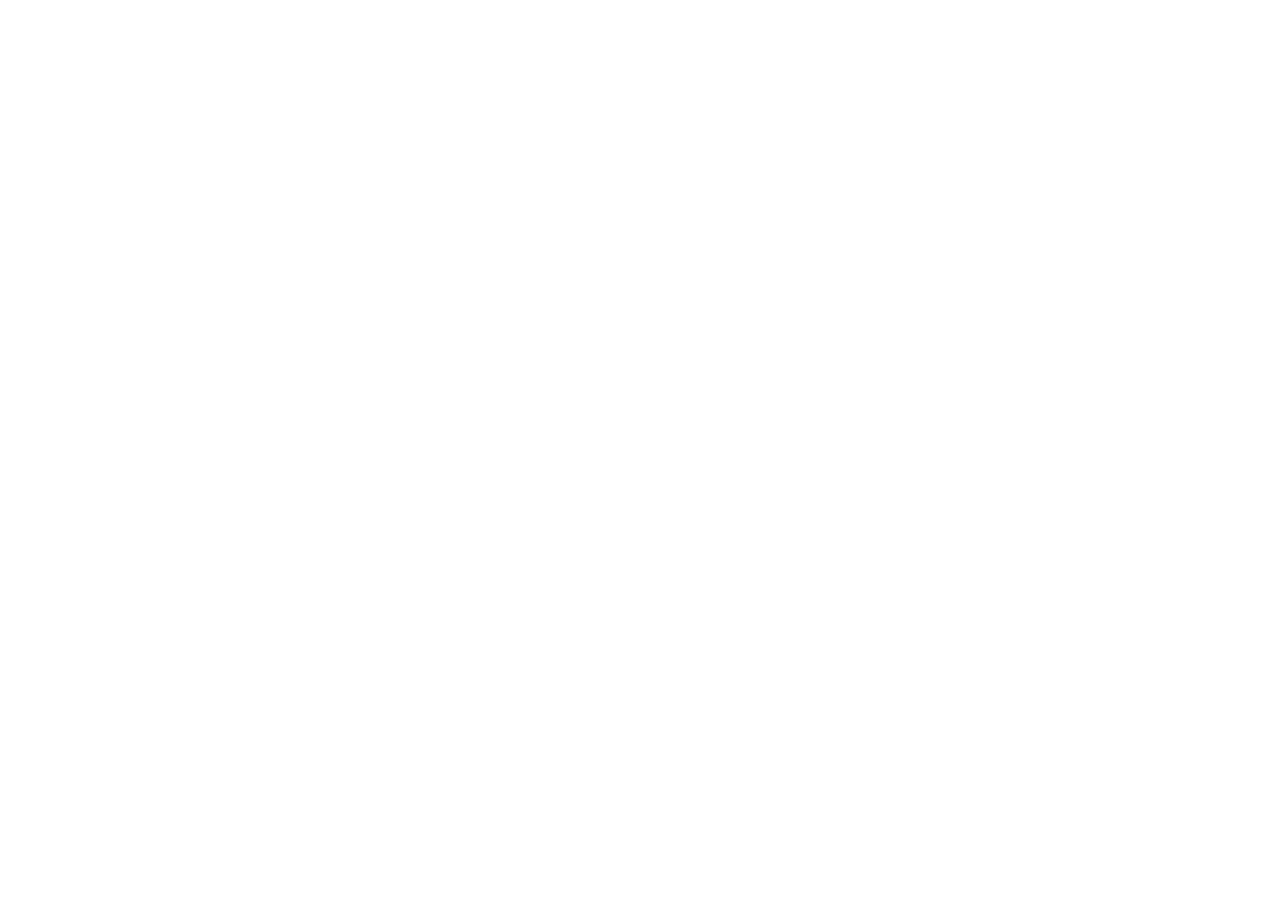
==== index.html @ 5f2b8afc "Update index.html" ====
<!DOCTYPE html>
<html>
<head>
<meta name="viewport" content="width=device-width, initial-scale=1">
<style>
body, html {
  height: 100%;
  margin: 0;
}

.bg {
  /* The image used */
  background-image: url("https://hosting.photobucket.com/images/ae89/bandos4eva/tumblr_b125598beeda5c6f0733e1333bab36f0_df1c3421_540.gif");

  /* Full height */
  height: 100%; 

  /* Center and scale the image nicely */
  background-position: center;
  background-repeat: no-repeat;
  background-size: cover;
}
</style>
</head>
<body>

<div class="bg"></div>

</body>
</html>
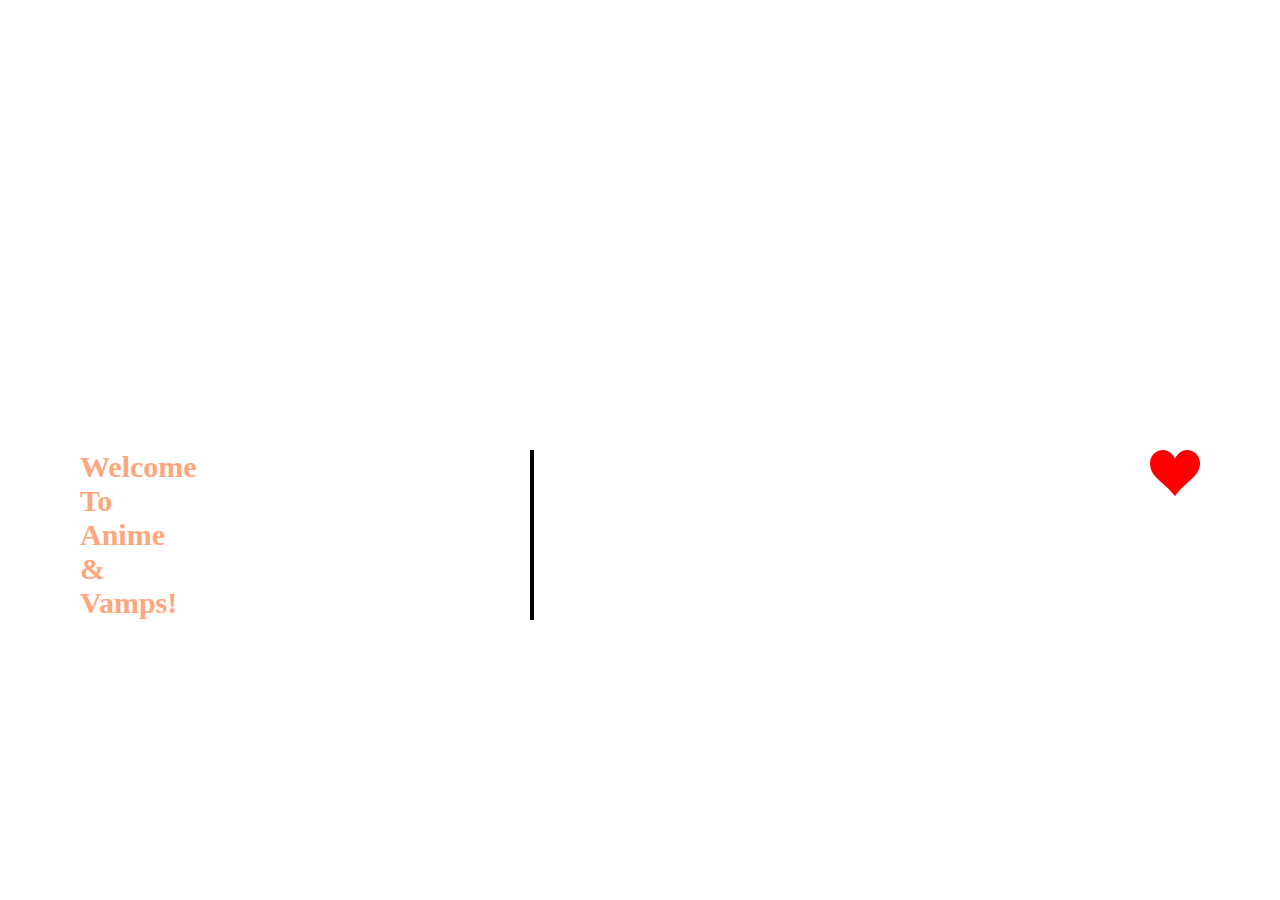
==== commit 42ee8ede: "Update index.html" ====
--- a/index.html
+++ b/index.html
@@ -10,7 +10,7 @@
 
 .bg {
   /* The image used */
-  background-image: url("https://hosting.photobucket.com/images/ae89/bandos4eva/tumblr_b125598beeda5c6f0733e1333bab36f0_df1c3421_540.gif");
+  background-image: url("https://u.cubeupload.com/Gruwpy/6676c88c9613ae304547.gif");
 
   /* Full height */
   height: 100%; 
@@ -25,6 +25,24 @@
 <body>
 
 <div class="bg"></div>
+<link rel="stylesheet" type="text/css" href="style.css" />
+<section>
+  <div class="showcase">
+    <div class="ptext">
+      <h2>Welcome<h2>
+        <h2>to<h2> 
+        <h2>Anime<h2>
+        <h2>&<h2>
+        <h2>Vamps!</h2>
+     </div>
+  </div>
+</section>
 
 </body>
 </html>
+
+          
+<svg class="heart" viewBox="0 0 32 29.6">
+  <path d="M23.6,0c-3.4,0-6.3,2.7-7.6,5.6C14.7,2.7,11.8,0,8.4,0C3.8,0,0,3.8,0,8.4c0,9.4,9.5,11.9,16,21.2
+	c6.1-9.3,16-12.1,16-21.2C32,3.8,28.2,0,23.6,0z"/>
+</svg>
--- a/style.css
+++ b/style.css
@@ -0,0 +1,51 @@
+.ptext{
+  position: absolute;
+  top: 50%;
+  left: 80px;
+}
+.showcase h1{
+  font-size:30px;
+  color: #6f707f;
+  font-family: "Tempus Sans ITC";
+  font-weight: bold;
+  margin-bottom: 30px;
+}
+.showcase h2{
+  font-size: 30px;
+  text-transform: capitalize;
+  overflow: hidden;
+  white-space: nowrap;
+  border-right: 4px solid black;
+  width: 30ch;
+  color:#ffa67d;
+   margin: 0 auto;
+  font-family: consolas;
+  animation: typist 7s steps(80) infinite, blink step-end 1s infinite;
+}
+@keyframes typist{
+  0%{width: 0ch;}
+  47%{width: 7ch;}
+  70%{width: 7ch;}
+  75%{width: 0ch;}
+  100%{ width: 0ch;}
+}
+@keyframes blink{
+  from, to{border-color: transparent;}
+  50%{border-color: orange;}
+}
+
+
+.heart {
+  fill: red;
+  position: absolute;
+  top: 50%;
+  right: 80px;
+  width: 50px;
+  animation: pulse 1s ease infinite, 
+}
+
+@keyframes pulse {
+  0% { transform: scale(1); }
+  50% { transform: scale(1.3); }
+  100% { transform: scale(1); }
+}
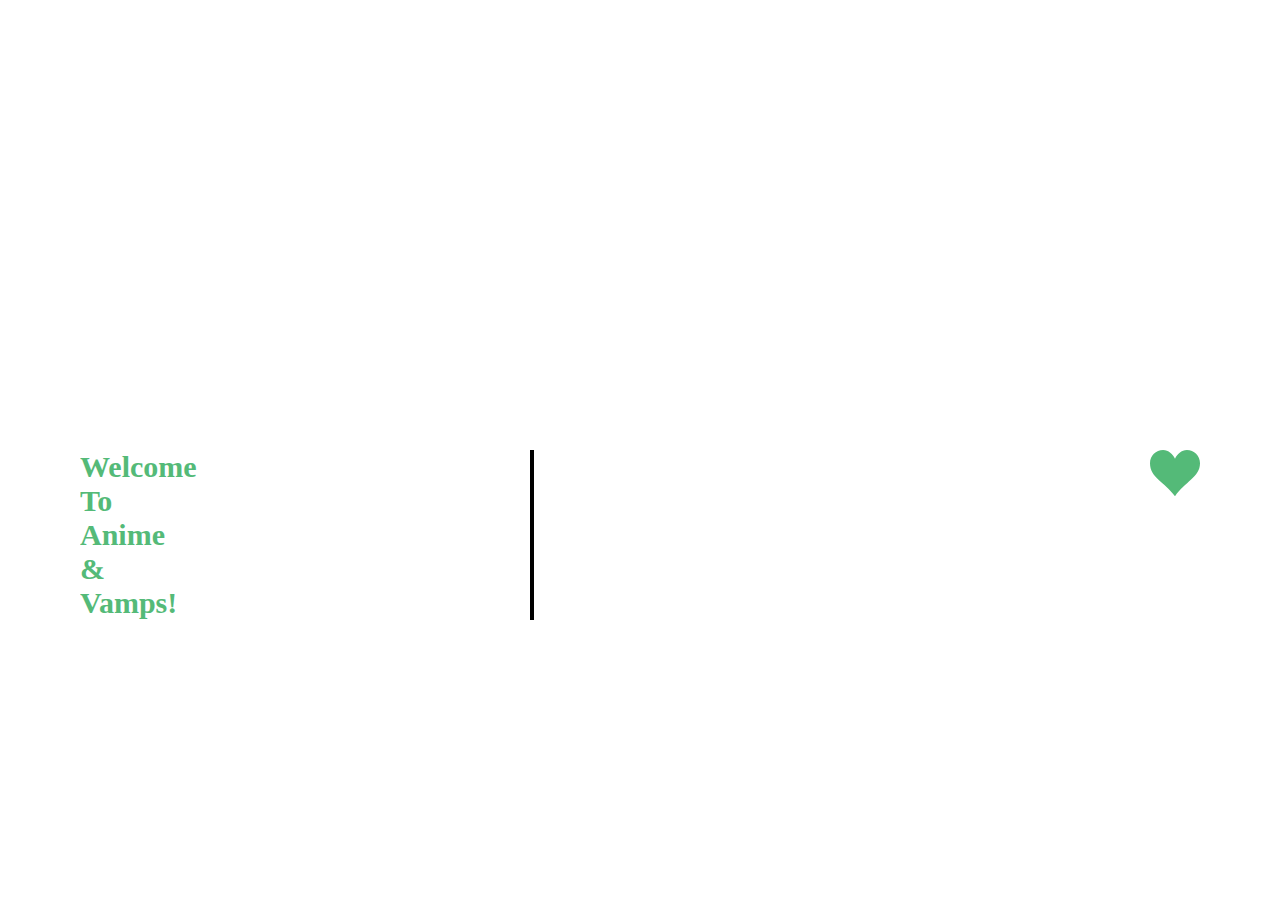
==== commit e4147af5: "Update index.html" ====
--- a/index.html
+++ b/index.html
@@ -10,7 +10,7 @@
 
 .bg {
   /* The image used */
-  background-image: url("https://u.cubeupload.com/Gruwpy/6676c88c9613ae304547.gif");
+  background-image: url("https://u.cubeupload.com/Gruwpy/valenbluetine.gif");
 
   /* Full height */
   height: 100%; 
--- a/style.css
+++ b/style.css
@@ -17,7 +17,7 @@
   white-space: nowrap;
   border-right: 4px solid black;
   width: 30ch;
-  color:#ffa67d;
+  color:#54BA78;
    margin: 0 auto;
   font-family: consolas;
   animation: typist 7s steps(80) infinite, blink step-end 1s infinite;
@@ -36,7 +36,7 @@
 
 
 .heart {
-  fill: red;
+  fill: #54BA78;
   position: absolute;
   top: 50%;
   right: 80px;
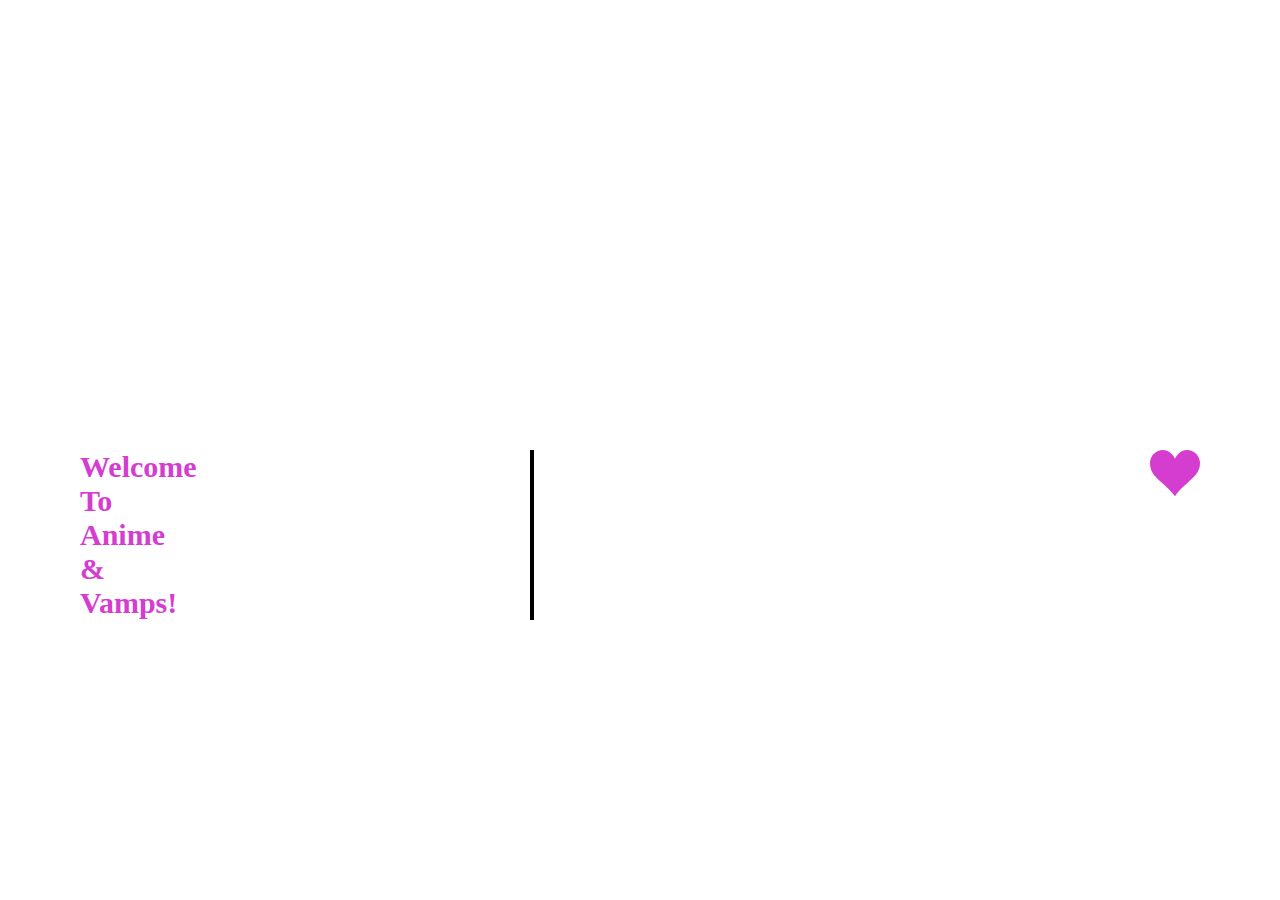
==== commit 015a472f: "Update index.html" ====
--- a/index.html
+++ b/index.html
@@ -10,7 +10,7 @@
 
 .bg {
   /* The image used */
-  background-image: url("https://u.cubeupload.com/Gruwpy/valenbluetine.gif");
+  background-image: url("https://u.cubeupload.com/Gruwpy/aweee.png");
 
   /* Full height */
   height: 100%; 
--- a/style.css
+++ b/style.css
@@ -17,7 +17,7 @@
   white-space: nowrap;
   border-right: 4px solid black;
   width: 30ch;
-  color:#54BA78;
+  color:#D53DD0;
    margin: 0 auto;
   font-family: consolas;
   animation: typist 7s steps(80) infinite, blink step-end 1s infinite;
@@ -36,7 +36,7 @@
 
 
 .heart {
-  fill: #54BA78;
+  fill: #D53DD0;
   position: absolute;
   top: 50%;
   right: 80px;
